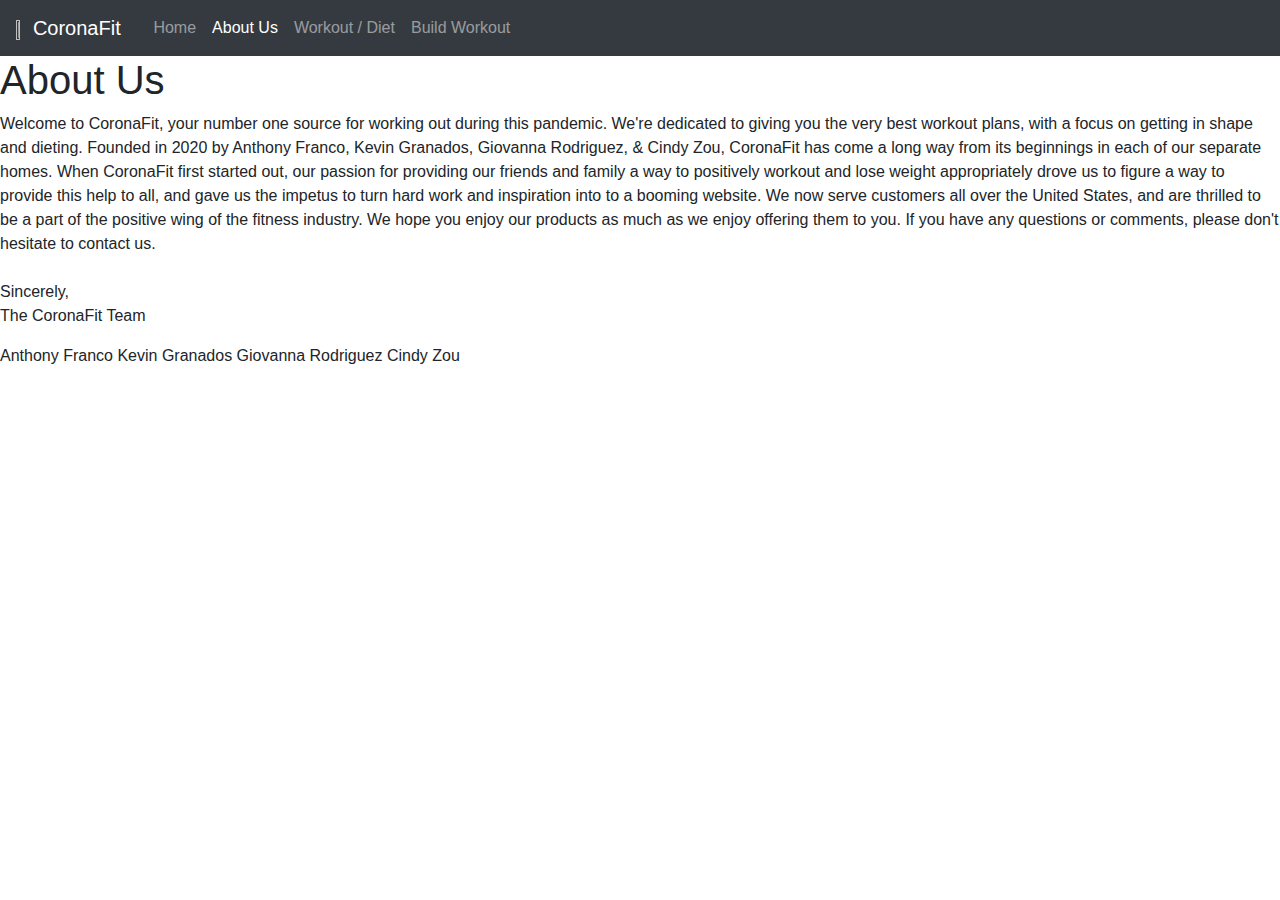
==== about.html @ 3197e46a "Create about.html" ====
<html lang="en">
<head>
    <meta charset="UTF-8">
    <meta name="viewport" content="width=device-width, initial-scale=1.0">
    <title></title>
    <link rel="stylesheet" href="https://stackpath.bootstrapcdn.com/bootstrap/4.3.1/css/bootstrap.min.css" integrity="sha384-ggOyR0iXCbMQv3Xipma34MD+dH/1fQ784/j6cY/iJTQUOhcWr7x9JvoRxT2MZw1T" crossorigin="anonymous">
    <script src="https://code.jquery.com/jquery-3.3.1.slim.min.js" integrity="sha384-q8i/X+965DzO0rT7abK41JStQIAqVgRVzpbzo5smXKp4YfRvH+8abtTE1Pi6jizo" crossorigin="anonymous"></script>
    <script src="https://cdnjs.cloudflare.com/ajax/libs/popper.js/1.14.7/umd/popper.min.js" integrity="sha384-UO2eT0CpHqdSJQ6hJty5KVphtPhzWj9WO1clHTMGa3JDZwrnQq4sF86dIHNDz0W1" crossorigin="anonymous"></script>
    <script src="https://stackpath.bootstrapcdn.com/bootstrap/4.3.1/js/bootstrap.min.js" integrity="sha384-JjSmVgyd0p3pXB1rRibZUAYoIIy6OrQ6VrjIEaFf/nJGzIxFDsf4x0xIM+B07jRM" crossorigin="anonymous"></script>
    <link rel="stylesheet" href="about.css">
    <title>CoronaFit - About</title>
</head>
<body>
  <nav class="navbar navbar-expand-sm navbar-dark bg-dark">
      <a class="navbar-brand" href="index.html">
        <img id="img" width="10%" height="10%" src="https://cdn.glitch.com/6eda4a57-8890-49a3-9780-0f410f53029d%2Flogo.png?v=1594479529011">
        CoronaFit 
      </a>
      <button class="navbar-toggler" type="button" data-toggle="collapse" data-target="#navbarSupportedContent" aria-controls="navbarSupportedContent" aria-expanded="false" aria-label="Toggle navigation">
        <span class="navbar-toggler-icon"></span>
      </button>
          <div class="collapse navbar-collapse text-right" id="navbarSupportedContent">
              <ul class="navbar-nav mr-auto">
                  <li class="nav-item"><a class="nav-link" href="index.html">Home</a></li>
                   <li class="nav-item active"><a class="nav-link" href="about.html">About Us</a></li>
                  <li class="nav-item"><a class="nav-link" href="workout.html">Workout / Diet</a></li>
                  <li class="nav-item"><a class="nav-link" href="build.html">Build Workout</a></li>
              </ul>
          </div>
    </nav>
    <div class="about-section">
        <div class="inner-container">
            <h1>About Us</h1>
            <p class="text">
                Welcome to CoronaFit, your number one source for working out during this pandemic. We're dedicated to giving you the very best workout plans, with a focus on getting in shape and dieting.
                Founded in 2020 by Anthony Franco, Kevin Granados, Giovanna Rodriguez, & Cindy Zou, CoronaFit has come a long way from its beginnings in each of our separate homes. When CoronaFit first started out, our passion 
                for providing our friends and family a way to positively workout and lose weight appropriately drove us to figure a way to provide this help to all, and gave us the impetus to turn hard work 
                and inspiration into to a booming website. We now serve customers all over the United States, and are thrilled to be a part of the positive wing of the fitness industry.

                We hope you enjoy our products as much as we enjoy offering them to you. If you have any questions or comments, please don't hesitate to contact us.

                <br><br>Sincerely,<br> 
                The CoronaFit Team
            </p>
            <div class="skills">
                <span>Anthony Franco</span>
                <span>Kevin Granados</span>
                <span>Giovanna Rodriguez</span>
                <span>Cindy Zou</span>
            </div>
        </div>
    </div>
</body>
</html>
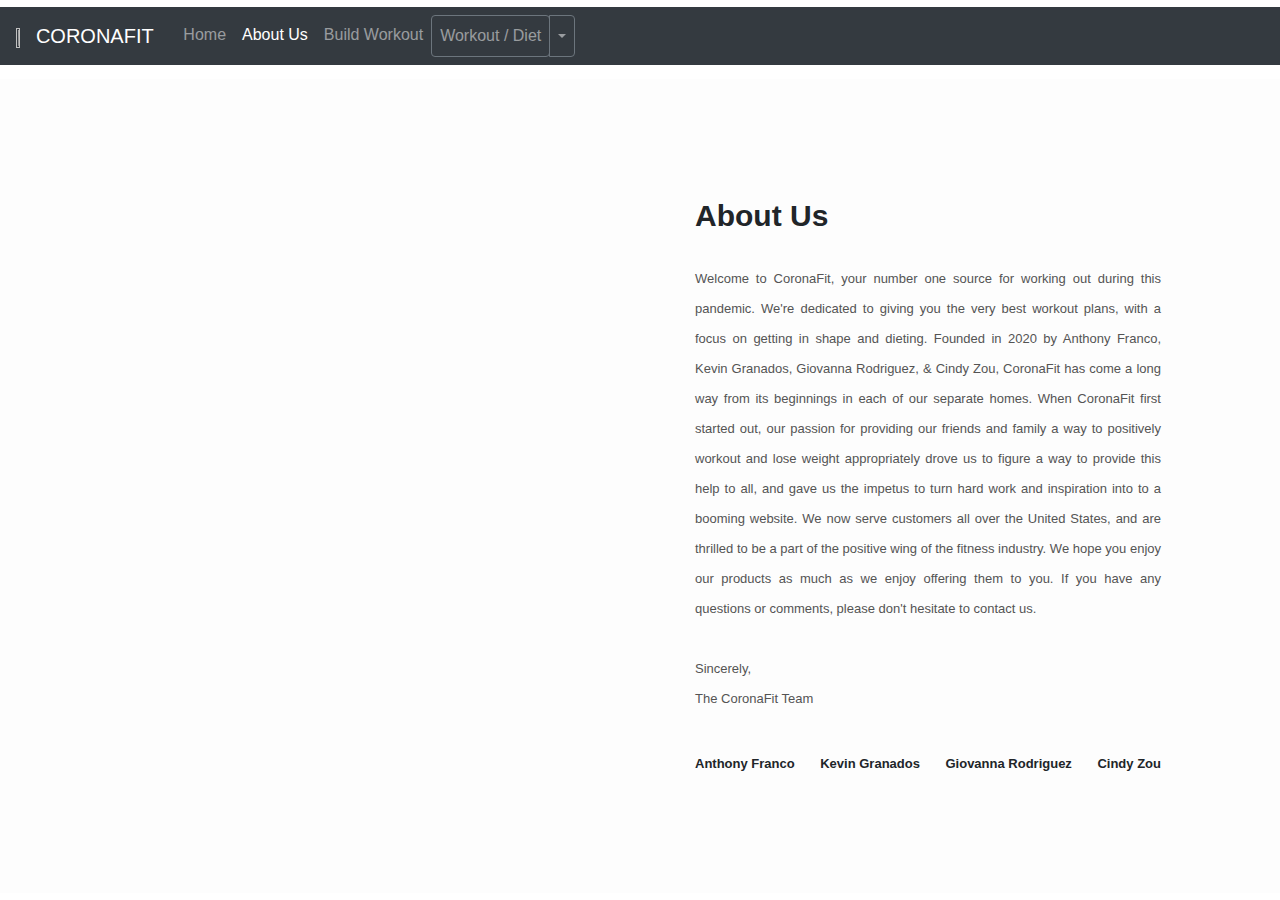
==== commit 70ad16fe: "Update about.html" ====
--- a/about.html
+++ b/about.html
@@ -8,23 +8,40 @@
     <script src="https://cdnjs.cloudflare.com/ajax/libs/popper.js/1.14.7/umd/popper.min.js" integrity="sha384-UO2eT0CpHqdSJQ6hJty5KVphtPhzWj9WO1clHTMGa3JDZwrnQq4sF86dIHNDz0W1" crossorigin="anonymous"></script>
     <script src="https://stackpath.bootstrapcdn.com/bootstrap/4.3.1/js/bootstrap.min.js" integrity="sha384-JjSmVgyd0p3pXB1rRibZUAYoIIy6OrQ6VrjIEaFf/nJGzIxFDsf4x0xIM+B07jRM" crossorigin="anonymous"></script>
     <link rel="stylesheet" href="about.css">
-    <title>CoronaFit - About</title>
+  
+    <link rel="icon" href="https://cdn.glitch.com/6eda4a57-8890-49a3-9780-0f410f53029d%2Flogo.png?v=1594479529011">
+    <title>CORONAFIT - About</title>
 </head>
 <body>
-  <nav class="navbar navbar-expand-sm navbar-dark bg-dark">
+      <nav class="navbar navbar-expand-md navbar-dark bg-dark">
       <a class="navbar-brand" href="index.html">
         <img id="img" width="10%" height="10%" src="https://cdn.glitch.com/6eda4a57-8890-49a3-9780-0f410f53029d%2Flogo.png?v=1594479529011">
-        CoronaFit 
+        CORONAFIT 
       </a>
-      <button class="navbar-toggler" type="button" data-toggle="collapse" data-target="#navbarSupportedContent" aria-controls="navbarSupportedContent" aria-expanded="false" aria-label="Toggle navigation">
+      <button class="navbar-toggler justify-content-end" type="button" data-toggle="collapse" data-target="#navbarSupportedContent" aria-controls="navbarSupportedContent" aria-expanded="false" aria-label="Toggle navigation">
         <span class="navbar-toggler-icon"></span>
       </button>
-          <div class="collapse navbar-collapse text-right" id="navbarSupportedContent">
+          <div class="collapse navbar-collapse justify-content-end" id="navbarSupportedContent">
               <ul class="navbar-nav mr-auto">
                   <li class="nav-item"><a class="nav-link" href="index.html">Home</a></li>
-                   <li class="nav-item active"><a class="nav-link" href="about.html">About Us</a></li>
-                  <li class="nav-item"><a class="nav-link" href="workout.html">Workout / Diet</a></li>
+                  <li class="nav-item active"><a class="nav-link" href="about.html">About Us</a></li>
                   <li class="nav-item"><a class="nav-link" href="build.html">Build Workout</a></li>
+                  <li class="nav-item dropdown">
+                    <div class="btn-group">
+                      <a href="workout.html"><button type="button" class="btn btn-outline-secondary nav-link">Workout / Diet</button></a>
+                      <button type="button" class="btn btn-outline-secondary dropdown-toggle dropdown-toggle-split nav-link" data-toggle="dropdown" aria-haspopup="true" aria-expanded="false">
+                        <span class="sr-only">Toggle Dropdown</span>
+                      </button>
+                      <div class="dropdown-menu" aria-labelledby="dropdown03">
+                        <h3 class="dropdown-header text-align-center"> LEVEL</h3>
+                        <div class="dropdown-divider"></div>
+                        <a class="dropdown-item" href="intense.html">EASY</a>
+                        <a class="dropdown-item" href="intense.html">MEDIUM</a>
+                        <a class="dropdown-item" href="intense.html">INTENSE</a>
+                      </div>
+                    </div>
+                  </li>                  
+
               </ul>
           </div>
     </nav>
--- a/about.css
+++ b/about.css
@@ -0,0 +1,74 @@
+*{
+    margin: 0;
+    padding: 0;
+    font-family: "Open Sans",sans-serif;
+    
+}
+
+body{
+    display: grid;
+    background-size: auto;
+    align-items: center;
+    justify-content: center;
+}
+
+.about-section{
+    background: url(https://images.unsplash.com/photo-1579722819442-cc3aa1b7e901?ixlib=rb-1.2.1&ixid=eyJhcHBfaWQiOjEyMDd9&auto=format&fit=crop&w=2250&q=80) no-repeat left;
+    background-size: 55%;
+    background-color: #fdfdfd;
+    overflow: hidden;
+    padding: 0px 0;
+}
+
+.inner-container{
+    width: 55%;
+    float: right;
+    background-color: #fdfdfd;
+    padding: 119px;
+}
+
+.inner-container h1{
+    margin-bottom: 30px;
+    font-size: 30px;
+    font-weight: 900;
+}
+
+.text{
+    font-size: 13px;
+    color: #545454;
+    line-height: 30px;
+    text-align: justify;
+    margin-bottom: 40px;
+}
+
+.skills{
+    display: flex;
+    justify-content: space-between;
+    font-weight: 700;
+    font-size: 13px;
+}
+
+@media screen and (max-width:1200px){
+    .inner-container{
+        padding: 80px;
+    }
+}
+
+@media screen and (max-width:1000px){
+    .about-section{
+        background-size: 100%;
+        padding: 100px 40px;
+    }
+    .inner-container{
+        width: 100%;
+    }
+}
+
+@media screen and (max-width:600px){
+    .about-section{
+        padding: 0;
+    }
+    .inner-container{
+        padding: 60px;
+    }
+}
